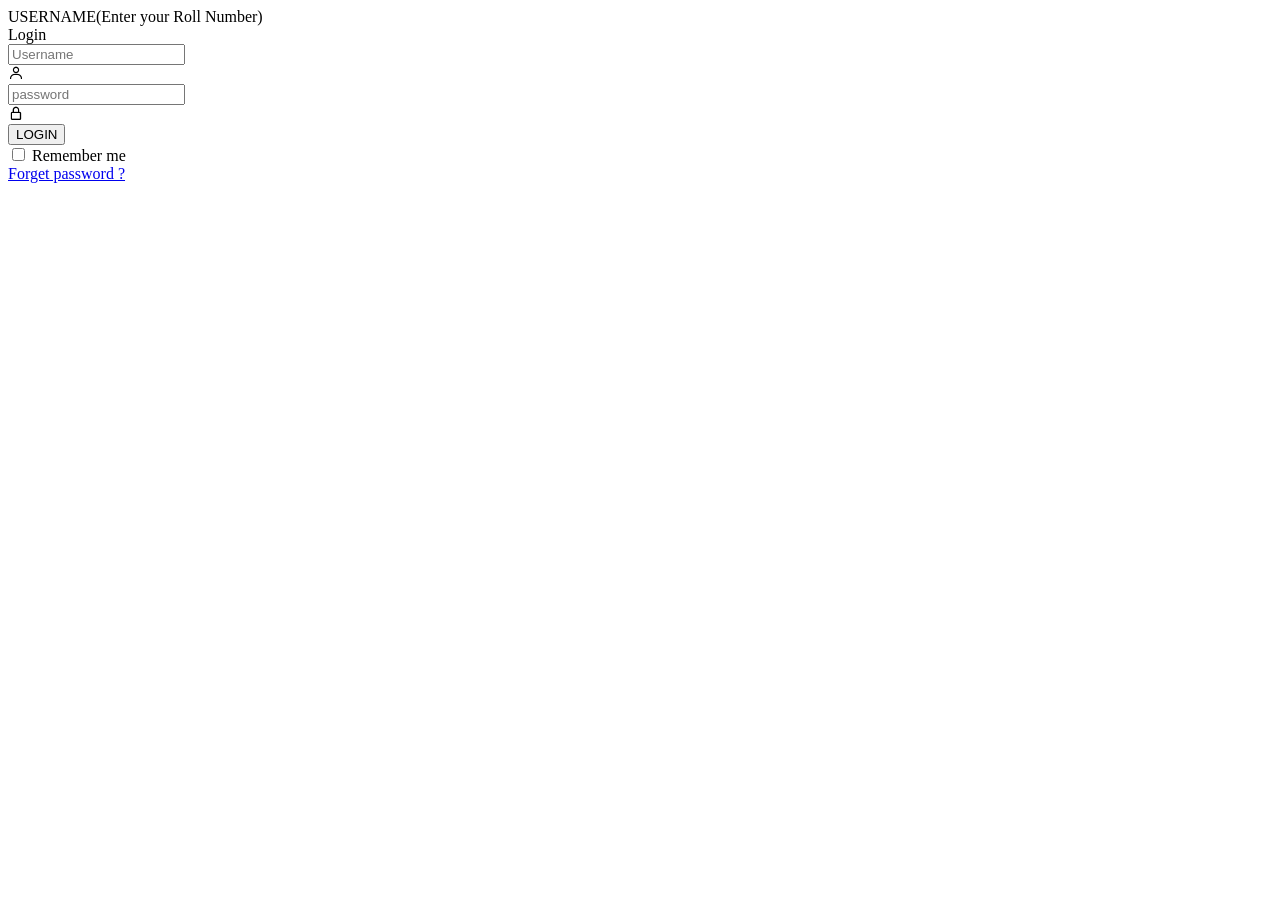
==== Index.html @ 3fcaec91 "Rename login page to Index.html" ====
<!DOCTYPE html>
<html lang="en">
<head>
  
    <meta charset="UTF-8">
    <meta http-equiv="X-UA-Compatible" content="IE-edge">
    <meta name="viewport" content="width=device-width, initial-scale=1.0">
    <link rel="stylesheet" href="style1.css">
    <link rel="stylesheet" href="boxicons.css">
    <title>Train Concession</title>
</head>
<body>
    <div class="box">
        <div class="container">
            <div class="top-header">
                <span> USERNAME(Enter your Roll Number)</span>
                <header>Login</header>
            </div>
                <div class="input-feild">
                    <input type="text" class="input" placeholder="Username" required><br>
                    <i class="bx bx-user"></i>
                </div>
                <div class="input-feild">
                    <input type="password" class="input" placeholder="password" required><br>
                    <i class="bx bx-lock-alt"></i>
                </div>
                <div class="input-feild">
                    <input type="submit" class="submit" value="LOGIN">
                </div>
                <div class="bottom">
                    <div class="left">
                        <input type="checkbox" id="check">
                        <label form="check">Remember me</label>
                    </div>
                    <div class="right">
                        <label><a href="#">Forget password ?</a></label>
                    </div>
                  <div class="link">
                        <link href='https://unpkg.com/boxicons@2.1.4/css/boxicons.min.css' rel='stylesheet'>
                  </div>
                </div>
        </div>
    </div>
</body>
</html>
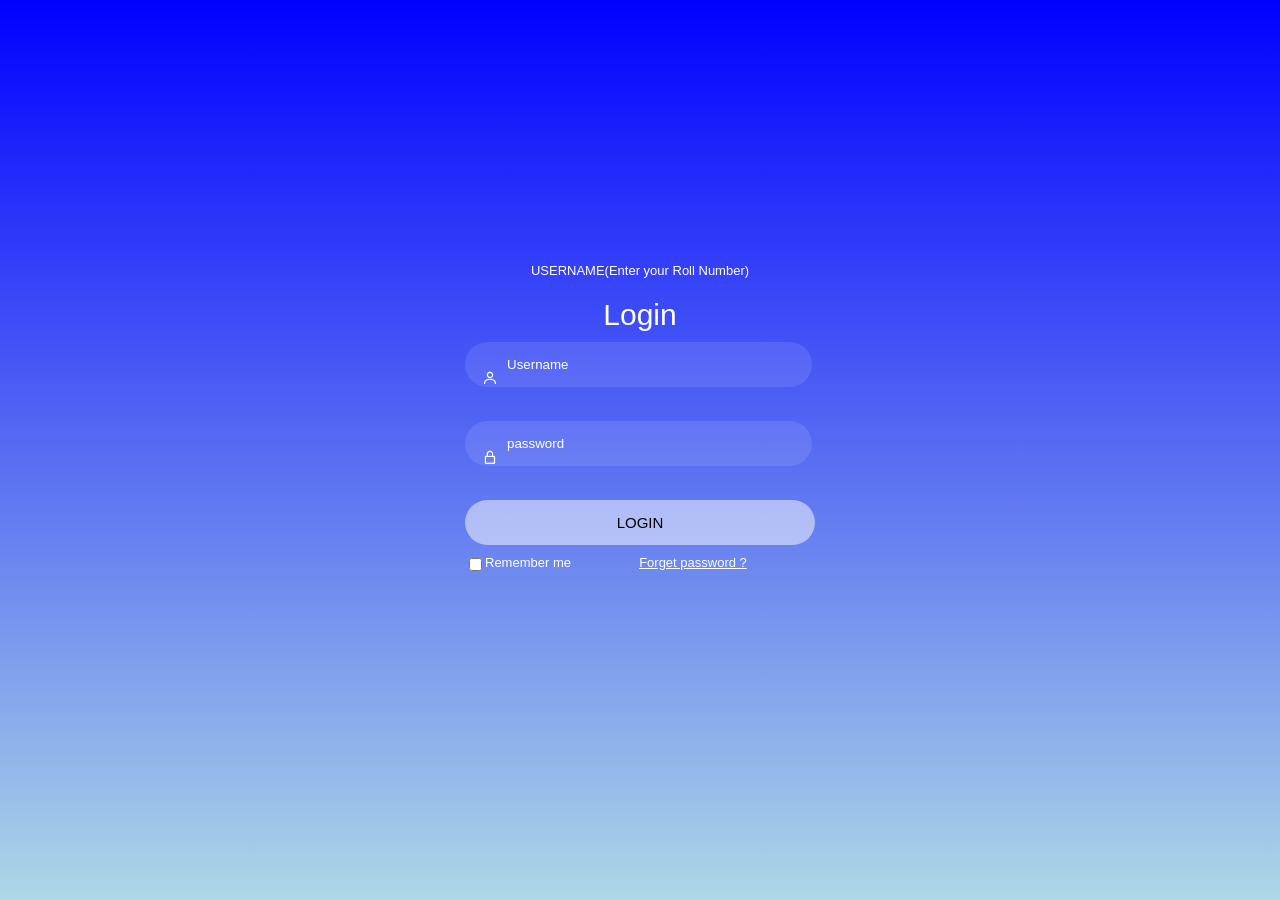
==== commit 50893f67: "Update Index.html" ====
--- a/Index.html
+++ b/Index.html
@@ -5,7 +5,7 @@
     <meta charset="UTF-8">
     <meta http-equiv="X-UA-Compatible" content="IE-edge">
     <meta name="viewport" content="width=device-width, initial-scale=1.0">
-    <link rel="stylesheet" href="style1.css">
+    <link rel="stylesheet" href="style.css">
     <link rel="stylesheet" href="boxicons.css">
     <title>Train Concession</title>
 </head>
--- a/style.css
+++ b/style.css
@@ -0,0 +1,87 @@
+*{
+    font-family: 'poppins',sans-serif;
+}
+body{
+    background-image:linear-gradient(blue,lightblue);
+    background-size: cover;
+    background-repeat: no-repeat;
+    background-position: center;
+    background-attachment: fixed;
+}
+.box{
+    display: flex;
+    justify-content: center;
+    align-items: center;
+    min-height: 90vh;
+}
+.container{
+    width: 350px;
+    display: flex;
+    flex-direction: column;
+    padding: 0 15px 0 15px;
+}
+span{
+    color: #fff;
+    font-size: small;
+    display: flex;
+    justify-content: center;
+    padding: 10px 0 10px 0;
+}
+header{
+    color: #fff;
+    font-size: 30px;
+    display: flex;
+    justify-content: center;
+    padding: 10px 0 10px 0;
+}
+.input-feild{
+    display: flex;
+    flex-direction: column;
+}
+.input{
+    height: 45px;
+    width: 87%;
+    border: none;
+    outline: none;
+    border-radius: 40px;
+    color: #fff;
+    padding: 0 0 0 42px;
+    background: rgba(255,255,255,0.1);
+}
+i{
+    position: relative;
+    top: -35px;
+    left: 17px;
+    color: #fff;
+}
+::-webkit-input-placeholder{
+    color: #fff;
+}
+.submit{
+    border: none;
+    border-radius: 30px;
+    font-size: 15px;
+    height: 45px;
+    outline: none;
+    width: 100%;
+    background: rgba(255,255,255,0.5);
+    cursor: pointer;
+    transition: .3s;
+}
+.submit:hover{
+    box-shadow: 1px 5px 7px 1px rgba(0,0,0,0.7);
+}
+.bottom{
+    display:flex;
+    flex-direction: row;
+    justify-content: space-between;
+    font-size: small;
+    color: #fff;
+    margin-top: 10px;
+}
+.left{
+    display: flex;
+}
+label a{
+    color: #fff;
+}
